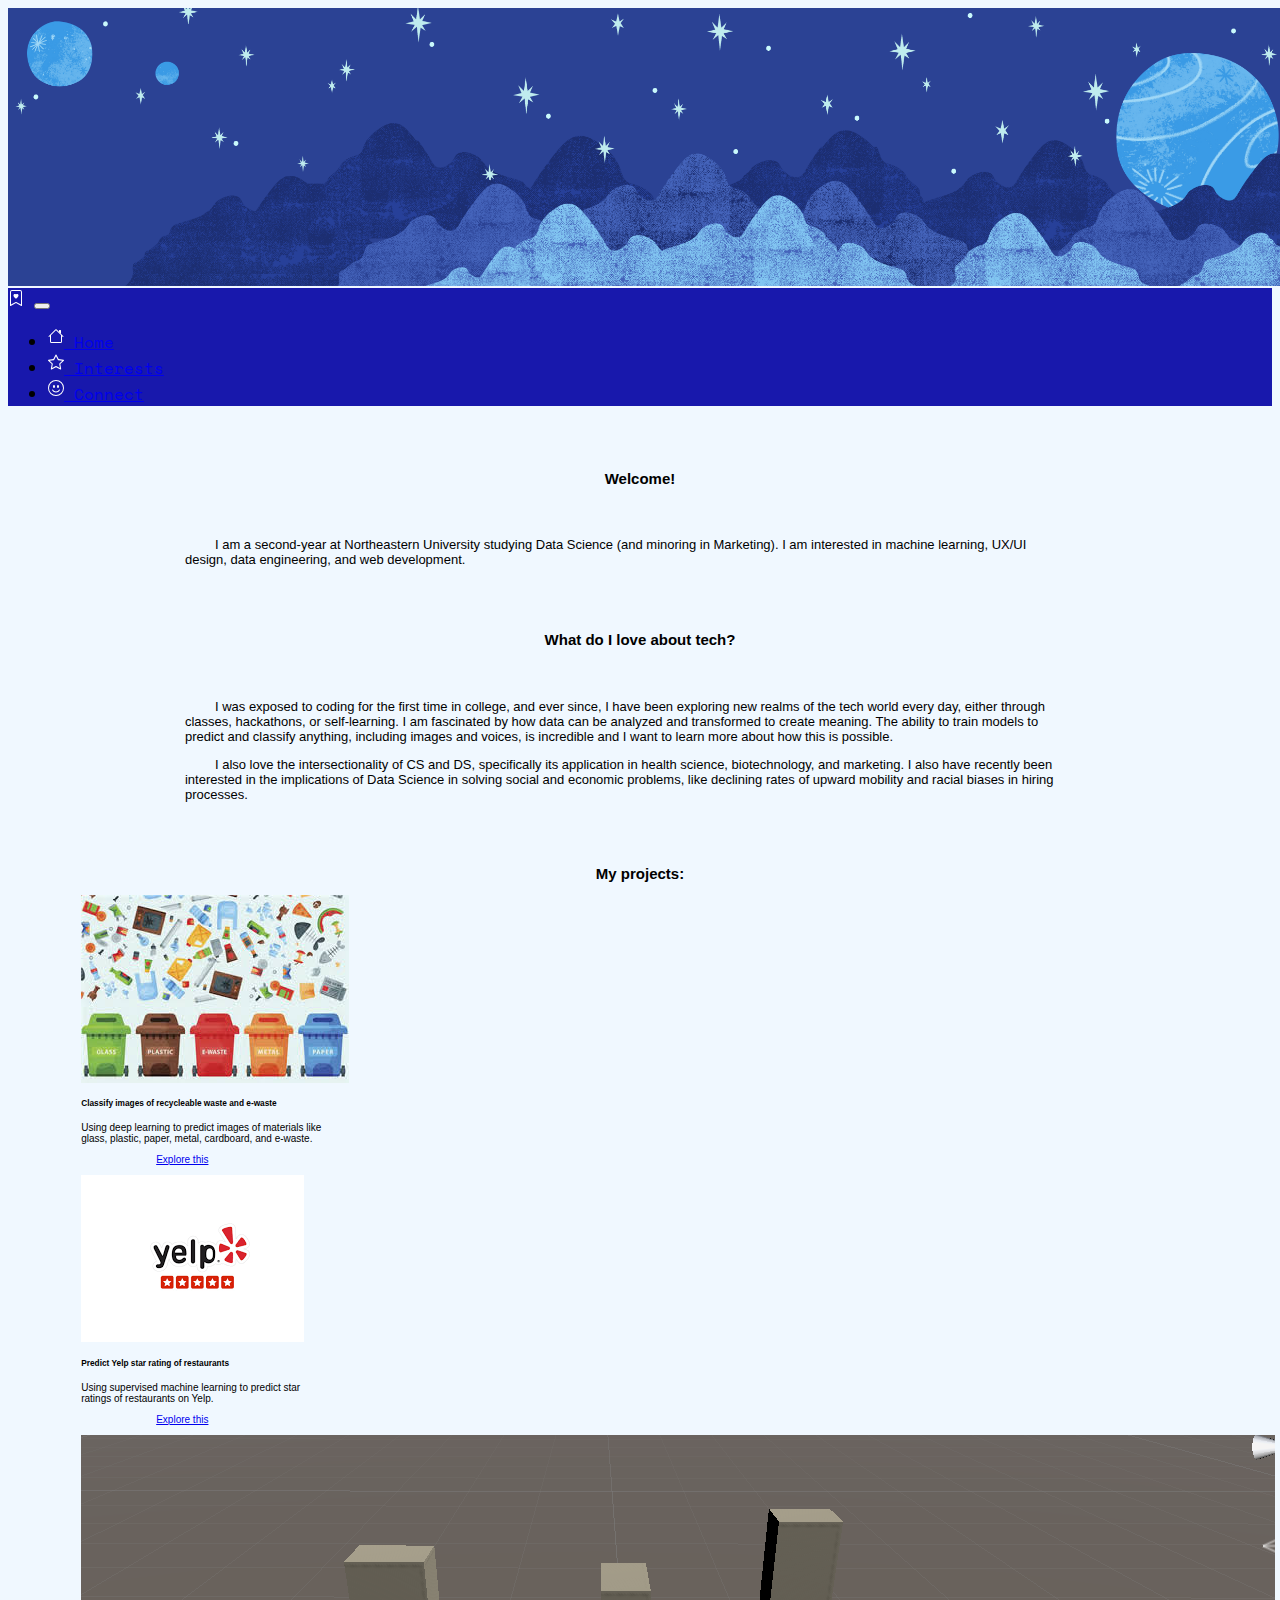
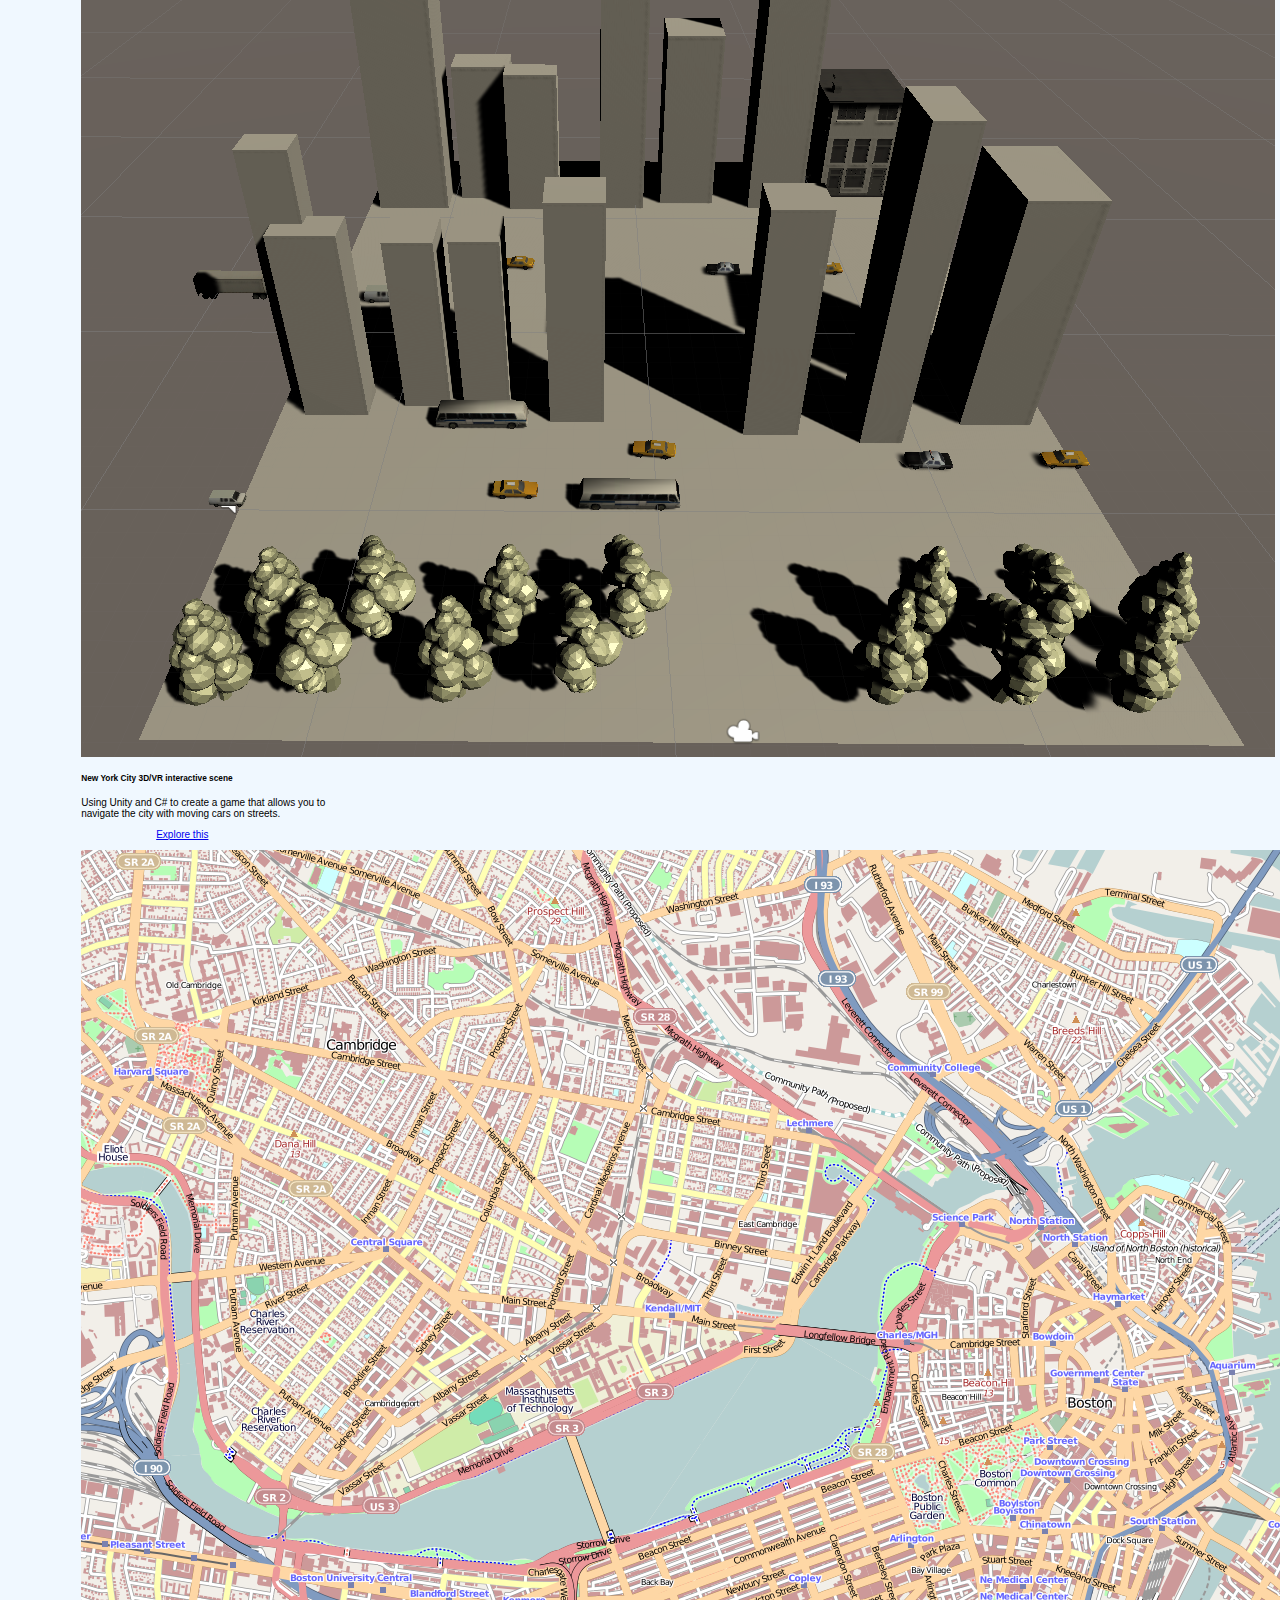
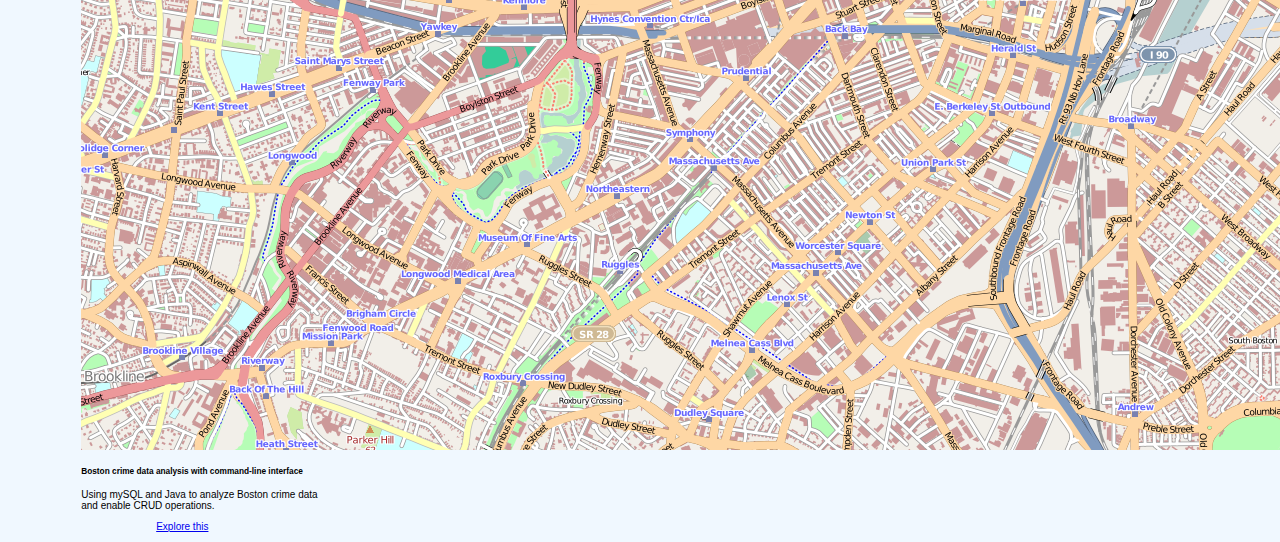
==== index.html @ b198518f "added all files" ====
<!DOCTYPE html>
<html lang="en>
<head>
    <meta charset="UTF-8">
    <title>Rachel's Personal Website</title>
    <link href="https://cdn.jsdelivr.net/npm/bootstrap@5.0.0-beta1/dist/css/bootstrap.min.css" rel="stylesheet" integrity="sha384-giJF6kkoqNQ00vy+HMDP7azOuL0xtbfIcaT9wjKHr8RbDVddVHyTfAAsrekwKmP1" crossorigin="anonymous">
    <link href="styles/style.css" rel="stylesheet">
    <link rel="preconnect" href="https://fonts.gstatic.com">
    <link href="https://fonts.googleapis.com/css2?family=Space+Mono:ital@0;1&display=swap" rel="stylesheet">
</head>

<div class="container-fluid header-bg">
    <img src="images/blue-planets-background.png" style="width:102%"/>
    <div class="bottom-left header-text">
        <h1>
            hello.
            <br/>
            i'm Rachel Li :)
        </h1>
    </div>
</div>

<nav class="navbar navbar-expand-sm navbar-dark" style="font-size:medium; background-color: rgb(24, 24, 172);">
    <div class="container-fluid">
      <svg xmlns="http://www.w3.org/2000/svg" width="16" height="16" fill="white" class="bi bi-bookmark-heart" viewBox="0 0 16 16">
        <path fill-rule="evenodd" d="M8 4.41c1.387-1.425 4.854 1.07 0 4.277C3.146 5.48 6.613 2.986 8 4.412z"/>
        <path d="M2 2a2 2 0 0 1 2-2h8a2 2 0 0 1 2 2v13.5a.5.5 0 0 1-.777.416L8 13.101l-5.223 2.815A.5.5 0 0 1 2 15.5V2zm2-1a1 1 0 0 0-1 1v12.566l4.723-2.482a.5.5 0 0 1 .554 0L13 14.566V2a1 1 0 0 0-1-1H4z"/>
      </svg>
      <button class="navbar-toggler" type="button" data-bs-toggle="collapse" data-bs-target="#navbarNavDropdown" aria-controls="navbarNavDropdown" aria-expanded="false" aria-label="Toggle navigation">
        <span class="navbar-toggler-icon"></span>
      </button>
      <div class="collapse navbar-collapse" id="navbarNavDropdown">
        <ul class="navbar-nav">
          <li class="nav-item pe-5 ps-5" aria-current="page">
              <a class="nav-link active" aria-current="page" href="index.html">
                <svg xmlns="http://www.w3.org/2000/svg" width="16" height="16" fill="white" class="bi bi-house nav-icon" viewBox="0 0 16 16">
                    <path fill-rule="evenodd" d="M2 13.5V7h1v6.5a.5.5 0 0 0 .5.5h9a.5.5 0 0 0 .5-.5V7h1v6.5a1.5 1.5 0 0 1-1.5 1.5h-9A1.5 1.5 0 0 1 2 13.5zm11-11V6l-2-2V2.5a.5.5 0 0 1 .5-.5h1a.5.5 0 0 1 .5.5z"/>
                    <path fill-rule="evenodd" d="M7.293 1.5a1 1 0 0 1 1.414 0l6.647 6.646a.5.5 0 0 1-.708.708L8 2.207 1.354 8.854a.5.5 0 1 1-.708-.708L7.293 1.5z"/>
                  </svg>
                  Home
                </a>
          </li>
          <li class="nav-item pe-5 ps-5">
            <a class="nav-link" href="interests.html">
                <svg xmlns="http://www.w3.org/2000/svg" width="16" height="16" fill="white" class="bi bi-star nav-icon" viewBox="0 0 16 16">
                    <path d="M2.866 14.85c-.078.444.36.791.746.593l4.39-2.256 4.389 2.256c.386.198.824-.149.746-.592l-.83-4.73 3.523-3.356c.329-.314.158-.888-.283-.95l-4.898-.696L8.465.792a.513.513 0 0 0-.927 0L5.354 5.12l-4.898.696c-.441.062-.612.636-.283.95l3.523 3.356-.83 4.73zm4.905-2.767l-3.686 1.894.694-3.957a.565.565 0 0 0-.163-.505L1.71 6.745l4.052-.576a.525.525 0 0 0 .393-.288l1.847-3.658 1.846 3.658a.525.525 0 0 0 .393.288l4.052.575-2.906 2.77a.564.564 0 0 0-.163.506l.694 3.957-3.686-1.894a.503.503 0 0 0-.461 0z"/>
                  </svg>
                Interests
            </a>
          </li>
          <!-- <li class="nav-item dropdown pe-5 ps-5">
            <a class="nav-link dropdown-toggle" href="index.html" id="navbarDropdownMenuLink" role="button" data-bs-toggle="dropdown" aria-expanded="false">
                <svg xmlns="http://www.w3.org/2000/svg" width="16" height="16" fill="white" class="bi bi-journal-code nav-icon" viewBox="0 0 16 16">
                    <path fill-rule="evenodd" d="M8.646 5.646a.5.5 0 0 1 .708 0l2 2a.5.5 0 0 1 0 .708l-2 2a.5.5 0 0 1-.708-.708L10.293 8 8.646 6.354a.5.5 0 0 1 0-.708zm-1.292 0a.5.5 0 0 0-.708 0l-2 2a.5.5 0 0 0 0 .708l2 2a.5.5 0 0 0 .708-.708L5.707 8l1.647-1.646a.5.5 0 0 0 0-.708z"/>
                    <path d="M3 0h10a2 2 0 0 1 2 2v12a2 2 0 0 1-2 2H3a2 2 0 0 1-2-2v-1h1v1a1 1 0 0 0 1 1h10a1 1 0 0 0 1-1V2a1 1 0 0 0-1-1H3a1 1 0 0 0-1 1v1H1V2a2 2 0 0 1 2-2z"/>
                    <path d="M1 5v-.5a.5.5 0 0 1 1 0V5h.5a.5.5 0 0 1 0 1h-2a.5.5 0 0 1 0-1H1zm0 3v-.5a.5.5 0 0 1 1 0V8h.5a.5.5 0 0 1 0 1h-2a.5.5 0 0 1 0-1H1zm0 3v-.5a.5.5 0 0 1 1 0v.5h.5a.5.5 0 0 1 0 1h-2a.5.5 0 0 1 0-1H1z"/>
                  </svg> -->
                <!-- Projects
            </a>
            <ul class="dropdown-menu" aria-labelledby="navbarDropdownMenuLink">
              <li><a class="dropdown-item" href="https://rli1215.github.io/Recycling-Image-Classification/">Recycled materials image classification</a></li>
              <li><a class="dropdown-item" href="https://github.com/rli1215/Yelp-Rating-Prediction">Yelp star rating prediction</a></li>
              <li><a class="dropdown-item" href="https://docs.google.com/presentation/d/1pE2Q6LTRMhbGAJtYEdo7Tw25n2MvFWi0aok7tycqOEI/edit?usp=sharing">Boston crime data analysis</a></li>
            </ul>
          </li> -->
          <li class="nav-item pe-5 ps-5">
            <a class="nav-link" href="connect.html">
                <svg xmlns="http://www.w3.org/2000/svg" width="16" height="16" fill="white" class="bi bi-emoji-smile nav-icon" viewBox="0 0 16 16">
                    <path d="M8 15A7 7 0 1 1 8 1a7 7 0 0 1 0 14zm0 1A8 8 0 1 0 8 0a8 8 0 0 0 0 16z"/>
                    <path d="M4.285 9.567a.5.5 0 0 1 .683.183A3.498 3.498 0 0 0 8 11.5a3.498 3.498 0 0 0 3.032-1.75.5.5 0 1 1 .866.5A4.498 4.498 0 0 1 8 12.5a4.498 4.498 0 0 1-3.898-2.25.5.5 0 0 1 .183-.683zM7 6.5C7 7.328 6.552 8 6 8s-1-.672-1-1.5S5.448 5 6 5s1 .672 1 1.5zm4 0c0 .828-.448 1.5-1 1.5s-1-.672-1-1.5S9.448 5 10 5s1 .672 1 1.5z"/>
                  </svg>
                Connect
            </a>
          </li>
        </ul>
      </div>
    </div>
  </nav>
<div style="margin-top:5%;text-align: center;">
  <h2>
    Welcome!
  </h2> 
  <div class="card" style="width: 70%; margin-left: 12%; border-color: blue; padding-left:2%;padding-right:2%;padding-top:2%;padding-bottom:2%;">
    <p style="text-align: left;font-size: small;text-indent: 30px;">
      I am a second-year at Northeastern University studying Data Science (and minoring in Marketing). 
      I am interested in machine learning, UX/UI design, data engineering, and web development.
    </p>
  </div>
</div>

<div style="margin-top:2%;text-align: center;">
    <h2>
        What do I love about tech?
    </h2>
    <div class="card" style="width: 70%; margin-left: 12%; border-color: blue; padding-left:2%;padding-right:2%;padding-top:2%;padding-bottom:2%;">
      <p style="text-align: left;font-size: small;text-indent: 30px;">
        I was exposed to coding for the first time in college, and ever since, I have been exploring new realms of the tech world every day, either through classes, hackathons, or self-learning. I am fascinated by how data can be analyzed and transformed to create meaning. The ability to train models to predict and classify anything, including images and voices, is incredible and I want to learn more about how this is possible. 
      </p>
      <p style="text-align: left;font-size: small;text-indent: 30px;">
        I also love the intersectionality of CS and DS, specifically its application in health science, biotechnology, and marketing. I also have recently been interested in the implications of Data Science in solving social and economic problems, like declining rates of upward mobility and racial biases in hiring processes.
      </p>
    </div>
</div>

<h2 style="text-align: center;margin-top: 2%;">
      My projects:
</h2>

<div class="project-cards">
  <div class="row">

    <div class="card" style="width: 25rem;">
      <img src="images/recycling.jpg" class="card-img-top" alt="...">
      <div class="card-body">
        <h5 class="card-title">Classify images of recycleable waste and e-waste</h5>
        <p class="card-text">Using deep learning to predict images of materials like glass, plastic, paper, metal, cardboard, and e-waste.</p>
        <a href="https://rli1215.github.io/Recycling-Image-Classification/" target="_blank" rel="noopener noreferrer" class="btn btn-primary" style="margin-left: 30%;">Explore this</a>
      </div>
    </div>

    <div class="card" style="width: 25rem;">
      <img src="images/yelp.png" class="card-img-top" alt="...">
      <div class="card-body">
        <h5 class="card-title">Predict Yelp star rating of restaurants</h5>
        <p class="card-text">Using supervised machine learning to predict star ratings of restaurants on Yelp.</p>
        <a href="https://github.com/rli1215/Yelp-Rating-Prediction" target="_blank" rel="noopener noreferrer" class="btn btn-primary" style="margin-left: 30%;">Explore this</a>
      </div>
    </div>

    <div class="card" style="width: 25rem;">
      <img src="images/unity city game.png" class="card-img-top" alt="...">
      <div class="card-body">
        <h5 class="card-title">New York City 3D/VR interactive scene</h5>
        <p class="card-text">Using Unity and C# to create a game that allows you to navigate the city with moving cars on streets.</p>
        <a href="https://play.unity.com/mg/other/navigate-the-city" target="_blank" rel="noopener noreferrer" class="btn btn-primary" style="margin-left: 30%;">Explore this</a>
      </div>
    </div>

    <div class="card" style="width: 25rem;">
      <img src="images/boston map.png" class="card-img-top" alt="...">
      <div class="card-body">
        <h5 class="card-title">Boston crime data analysis with command-line interface</h5>
        <p class="card-text">Using mySQL and Java to analyze Boston crime data and enable CRUD operations.</p>
        <a href="https://docs.google.com/presentation/d/1pE2Q6LTRMhbGAJtYEdo7Tw25n2MvFWi0aok7tycqOEI/edit?usp=sharing" target="_blank" rel="noopener noreferrer" class="btn btn-primary" style="margin-left: 30%;">Explore this</a>
      </div>
    </div>
  </div>
</div>

</html>
---- styles/style.css ----
html {
    font-size: 10px; /* px means "pixels": the base font size is now 10 pixels high  */
    font-family: 'Cairo', sans-serif; /* this should be the rest of the output you got from Google fonts */ 
    background-color:aliceblue;
  }

  .header-bg {
    top: 0;
    position: relative;
    padding-left: 0%;
  }

  .header-text {
    font-size:20vw;
    text-align:left;
  }

  h1 {
    color:rgb(252, 255, 240);
    font-family: 'Space Mono', monospace; /* this should be the rest of the output you got from Google fonts */ 
  }

  h4 {
    text-align: center;
  }

  .nav-icon {
    margin-bottom: 4px;
  }

  .container {
    position: relative;
    padding-right: 0;
    padding-left: 0;
    margin-right: 0;
    margin-left: 0;
  }
  
  /* Bottom left text */
  .bottom-left {
    position: absolute;
    bottom: 8px;
    left: 16px;
  }
  
  /* Top left text */
  .top-left {
    position: absolute;
    top: 8px;
    left: 16px;
  }
  
  /* Top right text */
  .top-right {
    position: absolute;
    top: 8px;
    right: 16px;
  }
  
  /* Bottom right text */
  .bottom-right {
    position: absolute;
    bottom: 8px;
    right: 16px;
  }

  .navbar {
    font-family: 'Space Mono', monospace;
  }

  .card {
    margin: 10px;
  }

  .project-cards {
    padding-left: 5%;
    padding-right: 5%;
  }
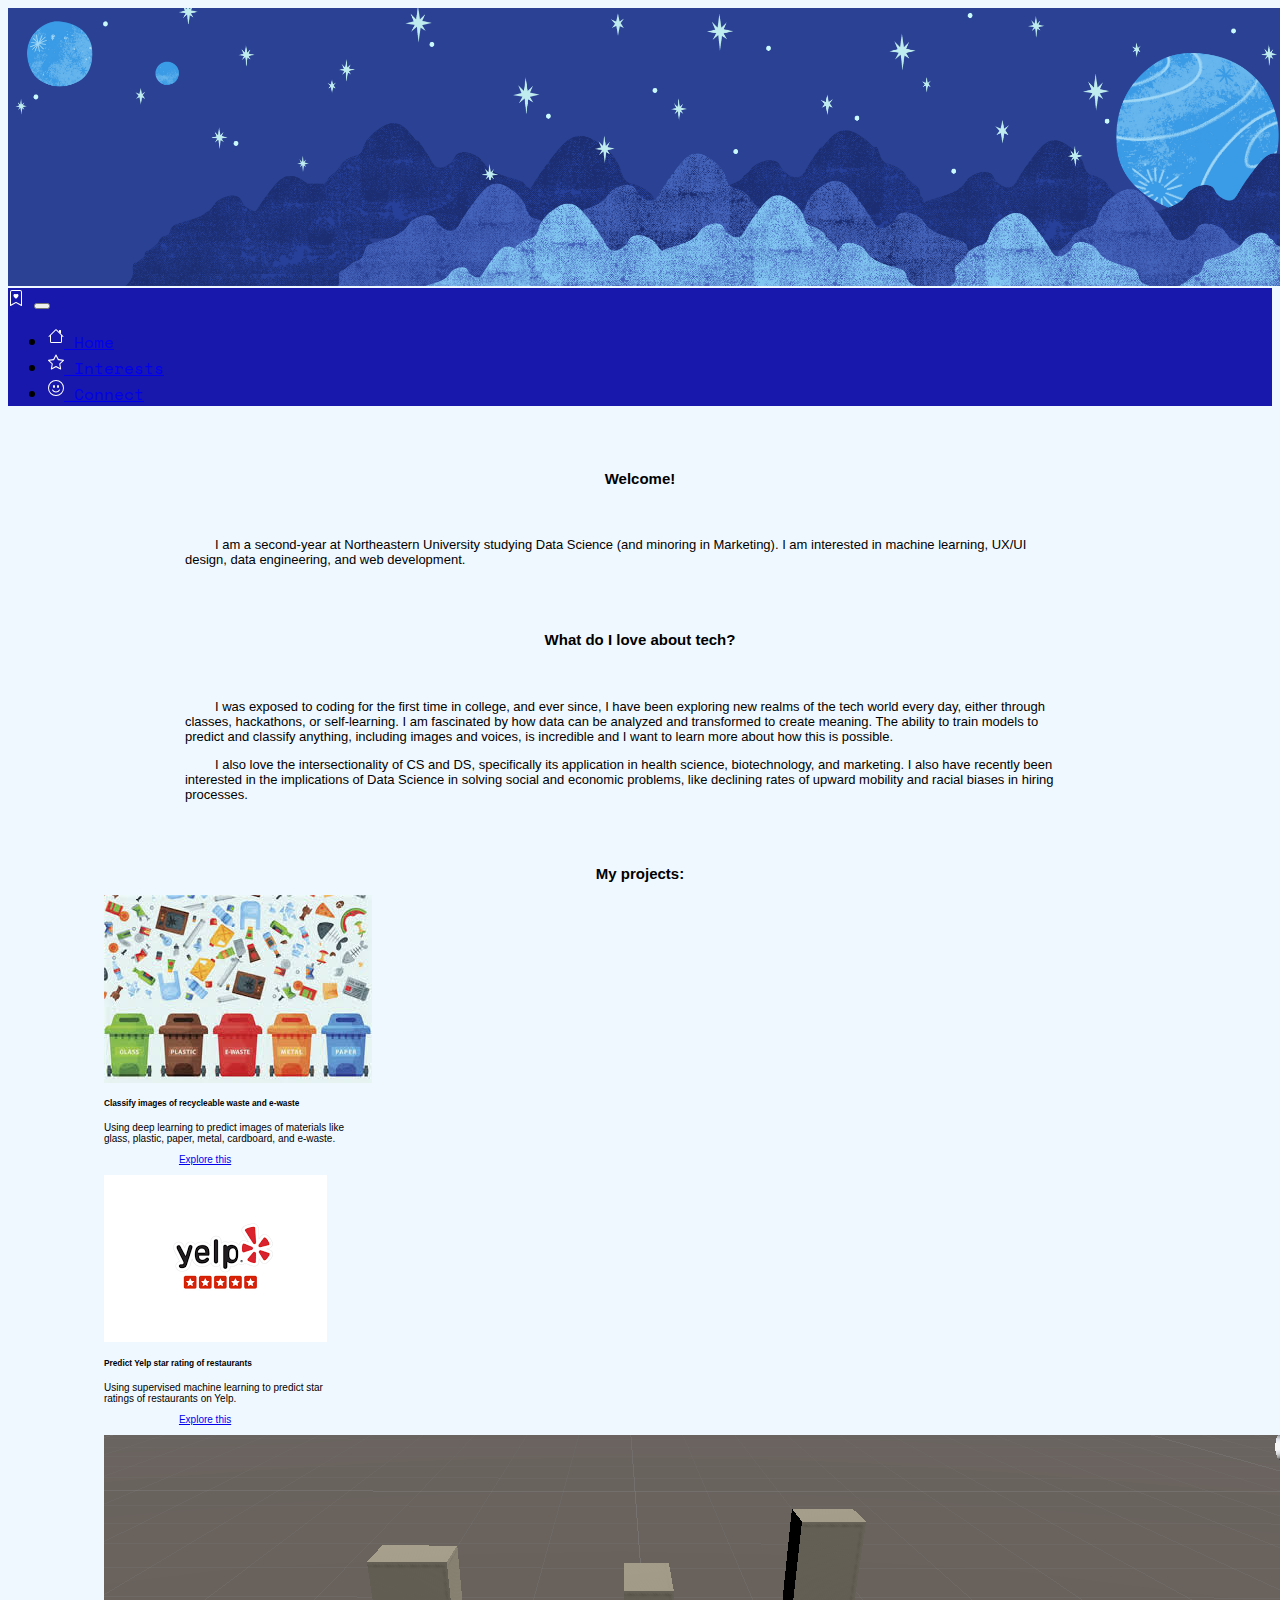
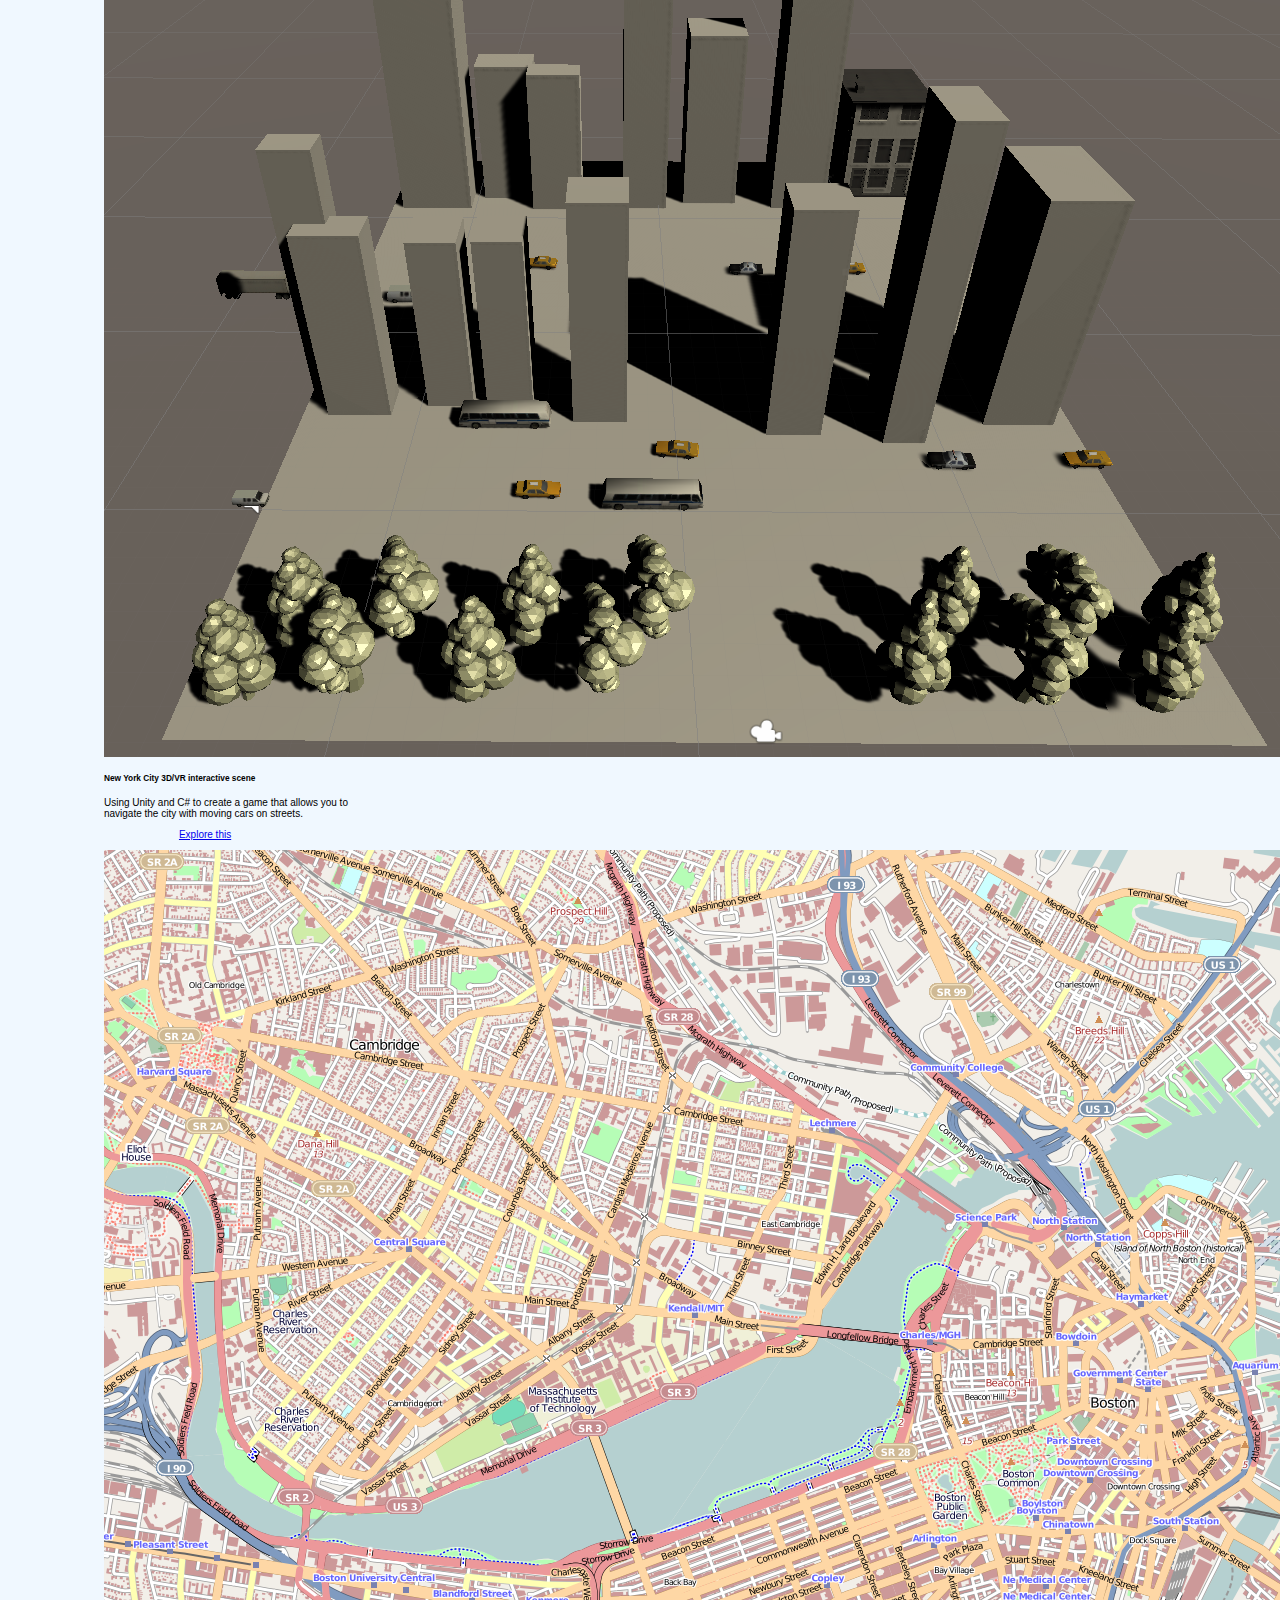
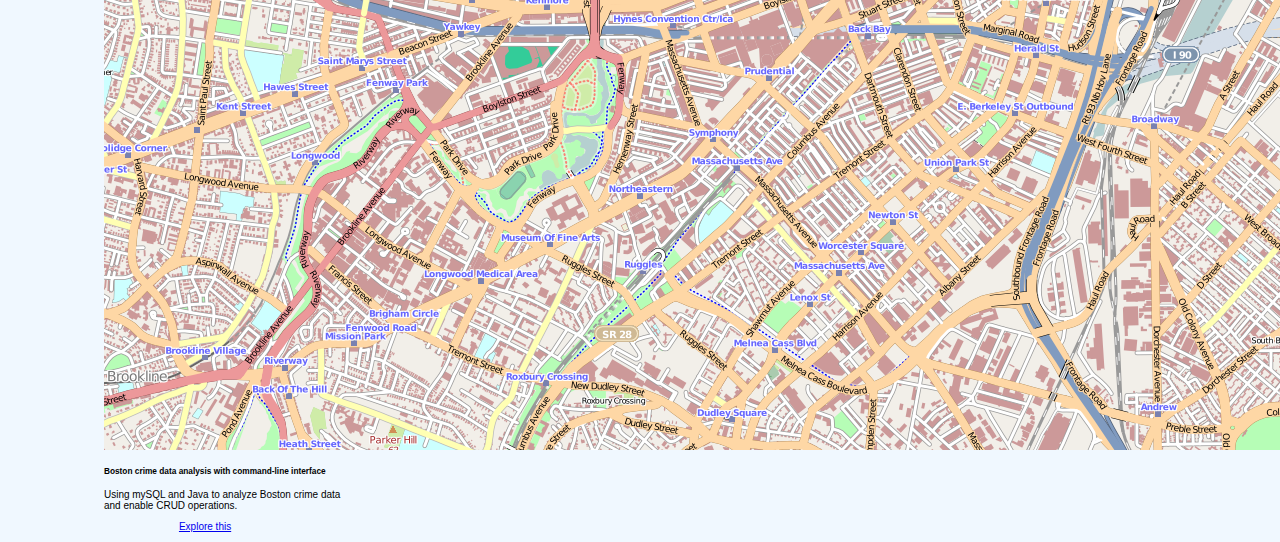
==== commit e1f884fe: "fixed padding of cards" ====
--- a/index.html
+++ b/index.html
@@ -107,7 +107,7 @@
 </h2>
 
 <div class="project-cards">
-  <div class="row">
+  <div class="row" style="padding-left:2%">
 
     <div class="card" style="width: 25rem;">
       <img src="images/recycling.jpg" class="card-img-top" alt="...">
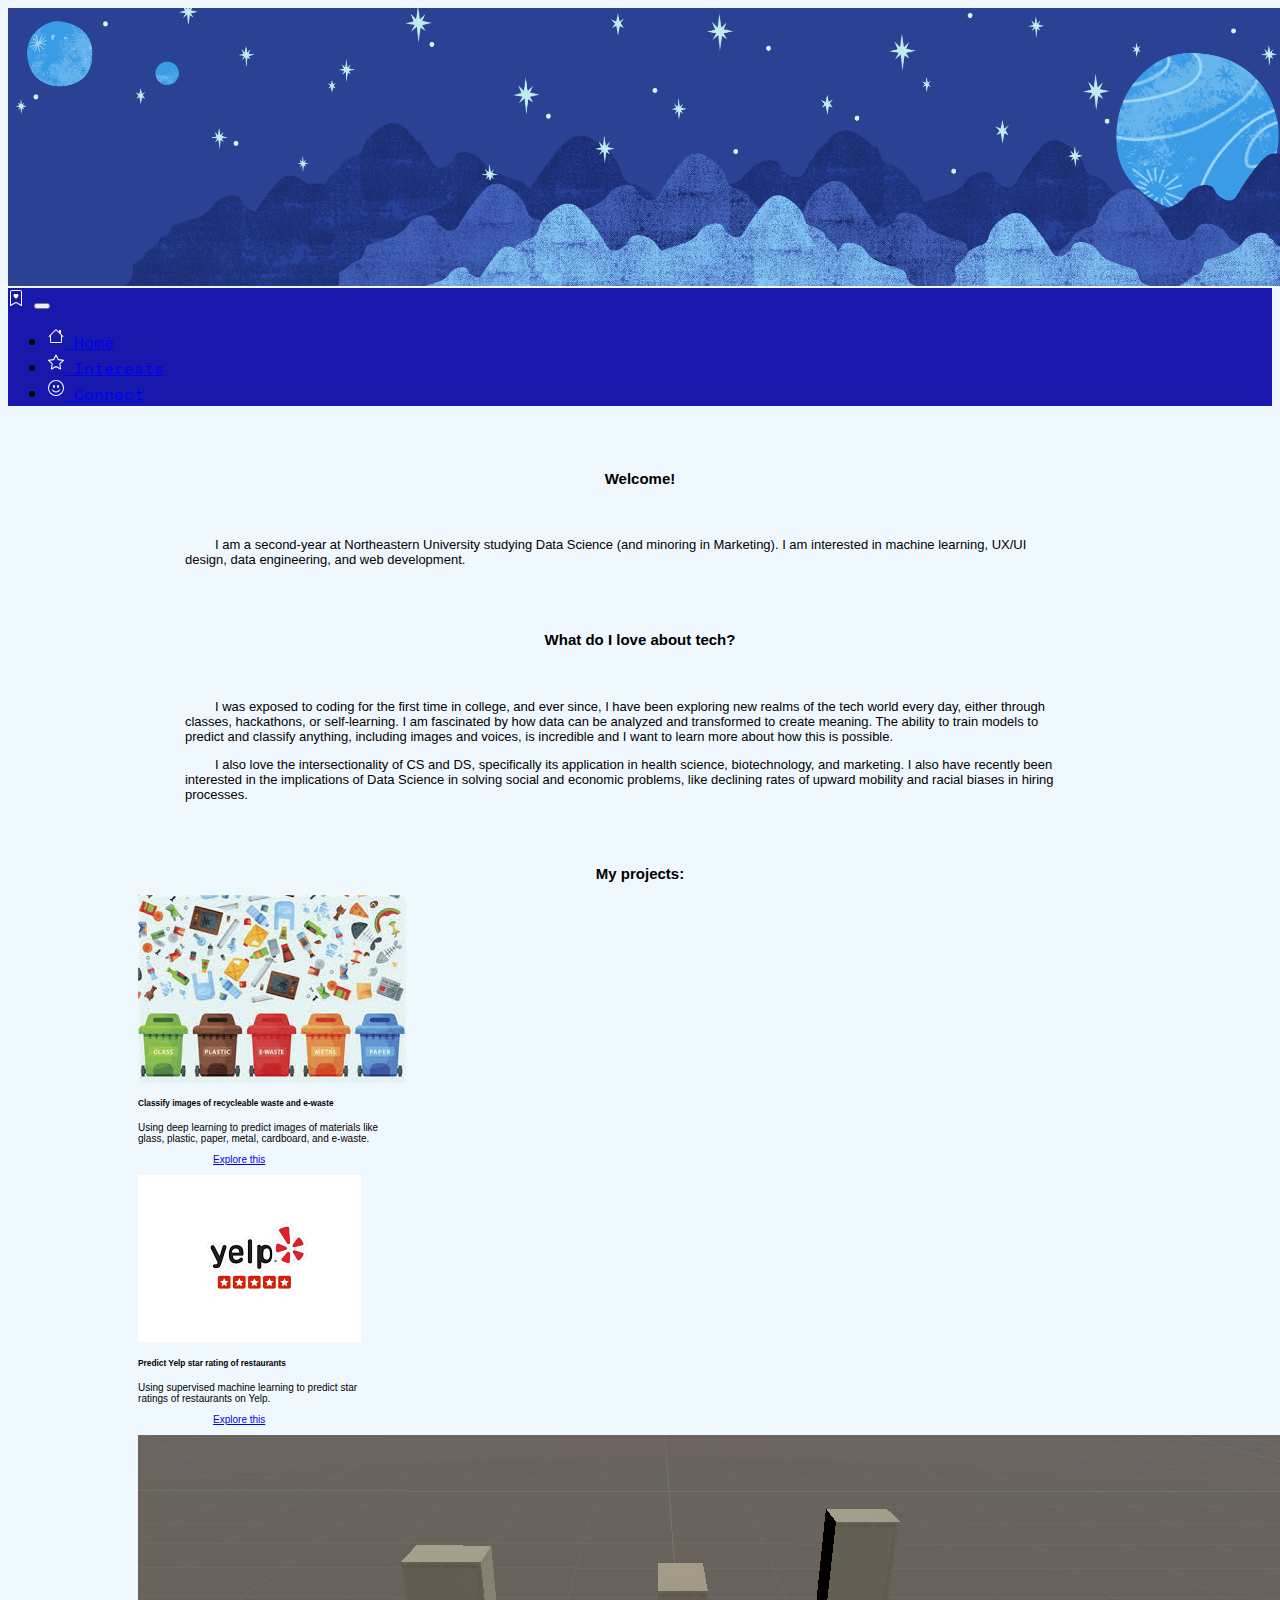
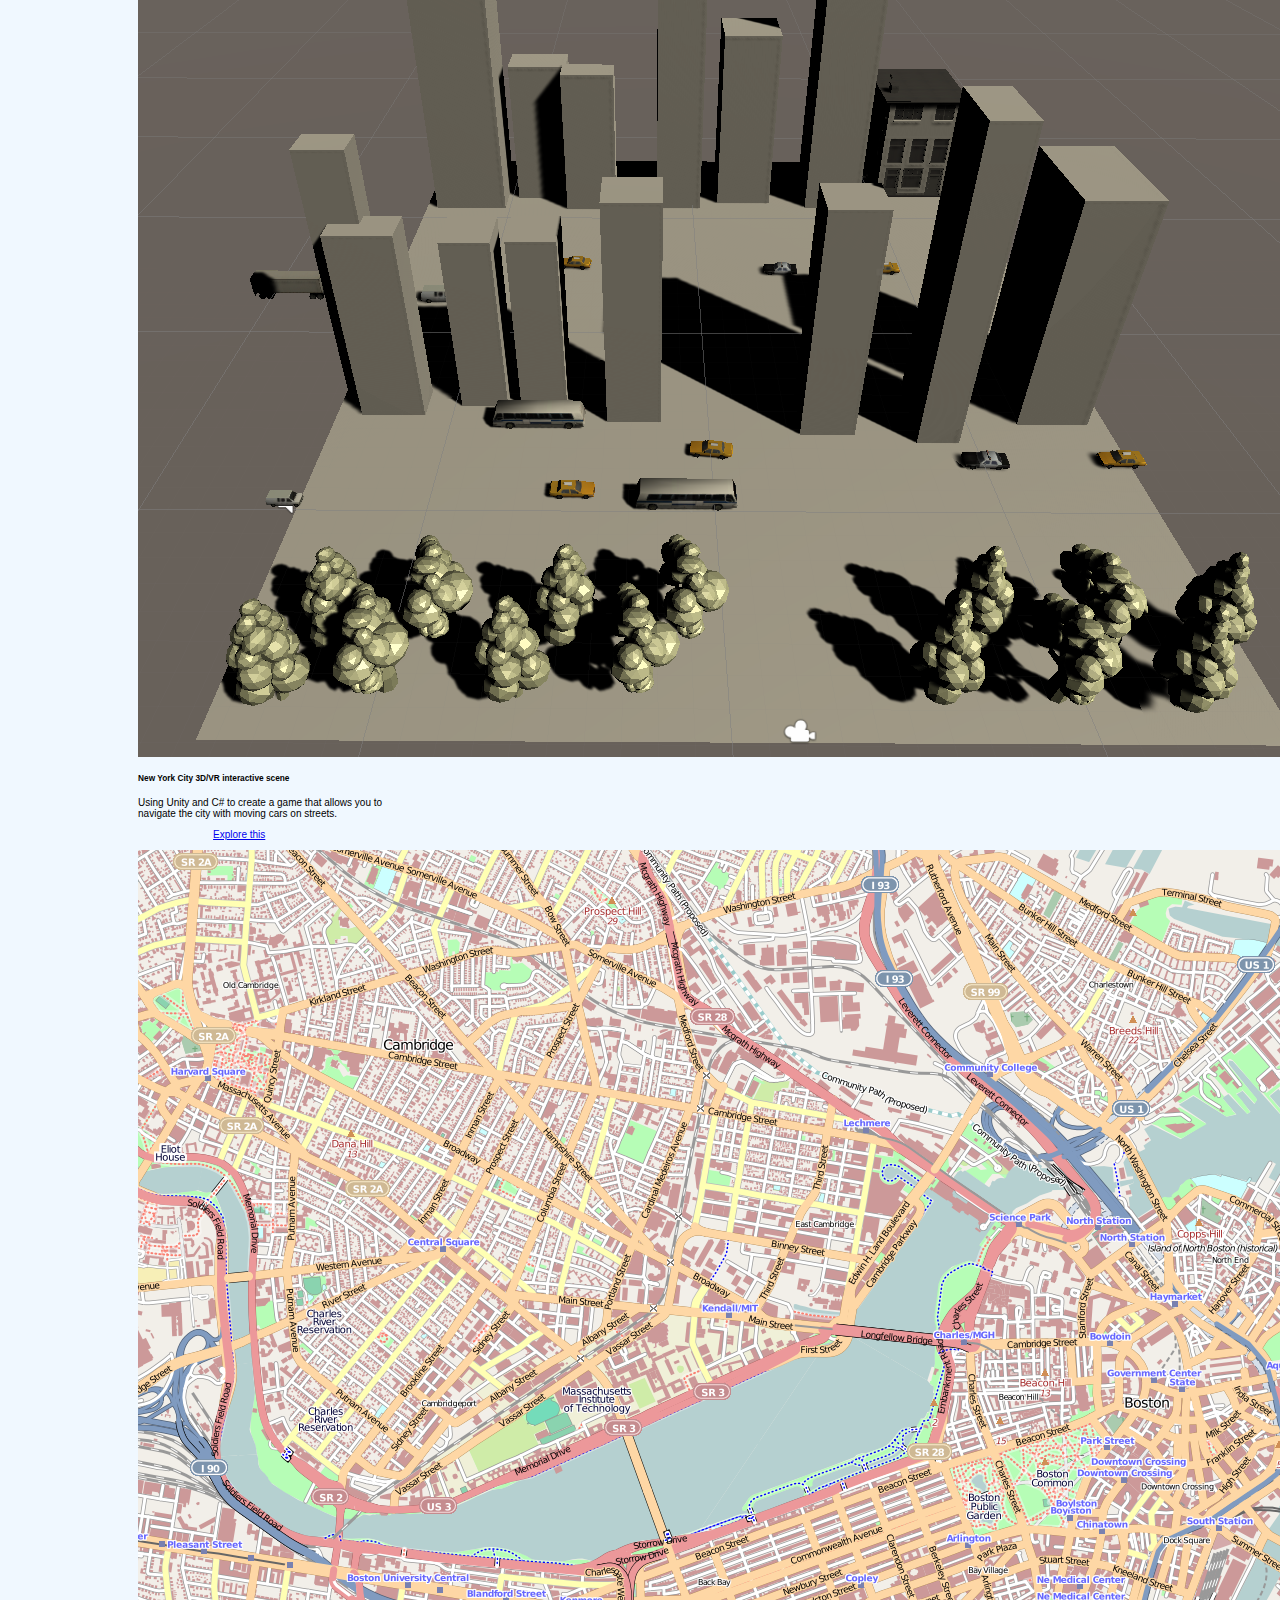
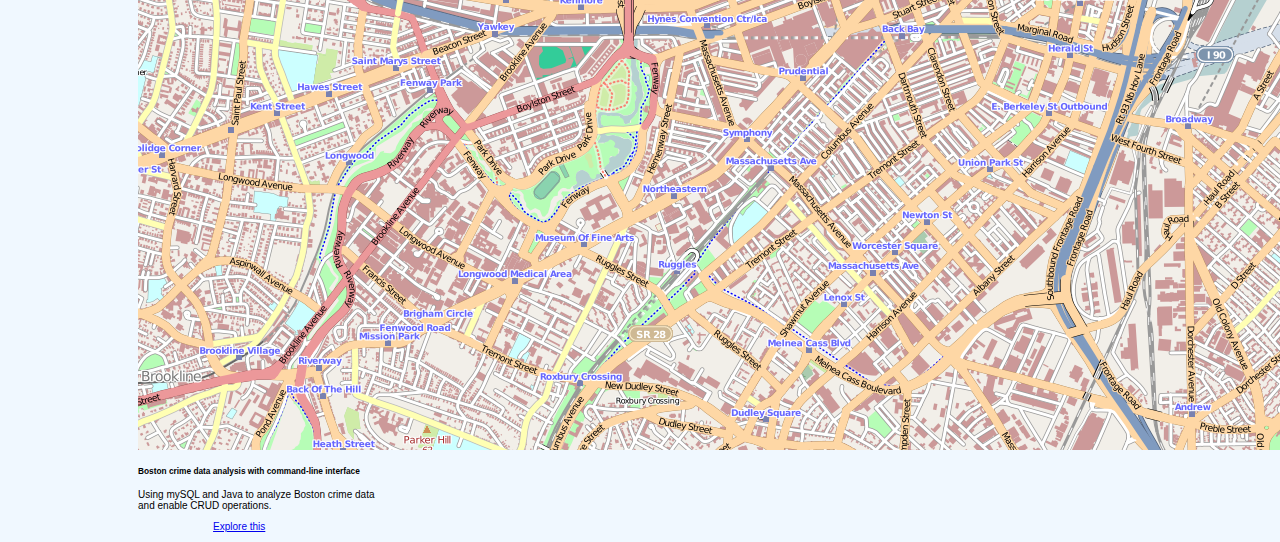
==== commit 3c20c1be: "fixed padding on cards" ====
--- a/index.html
+++ b/index.html
@@ -107,7 +107,7 @@
 </h2>
 
 <div class="project-cards">
-  <div class="row" style="padding-left:2%">
+  <div class="row" style="padding-left:5%">
 
     <div class="card" style="width: 25rem;">
       <img src="images/recycling.jpg" class="card-img-top" alt="...">
